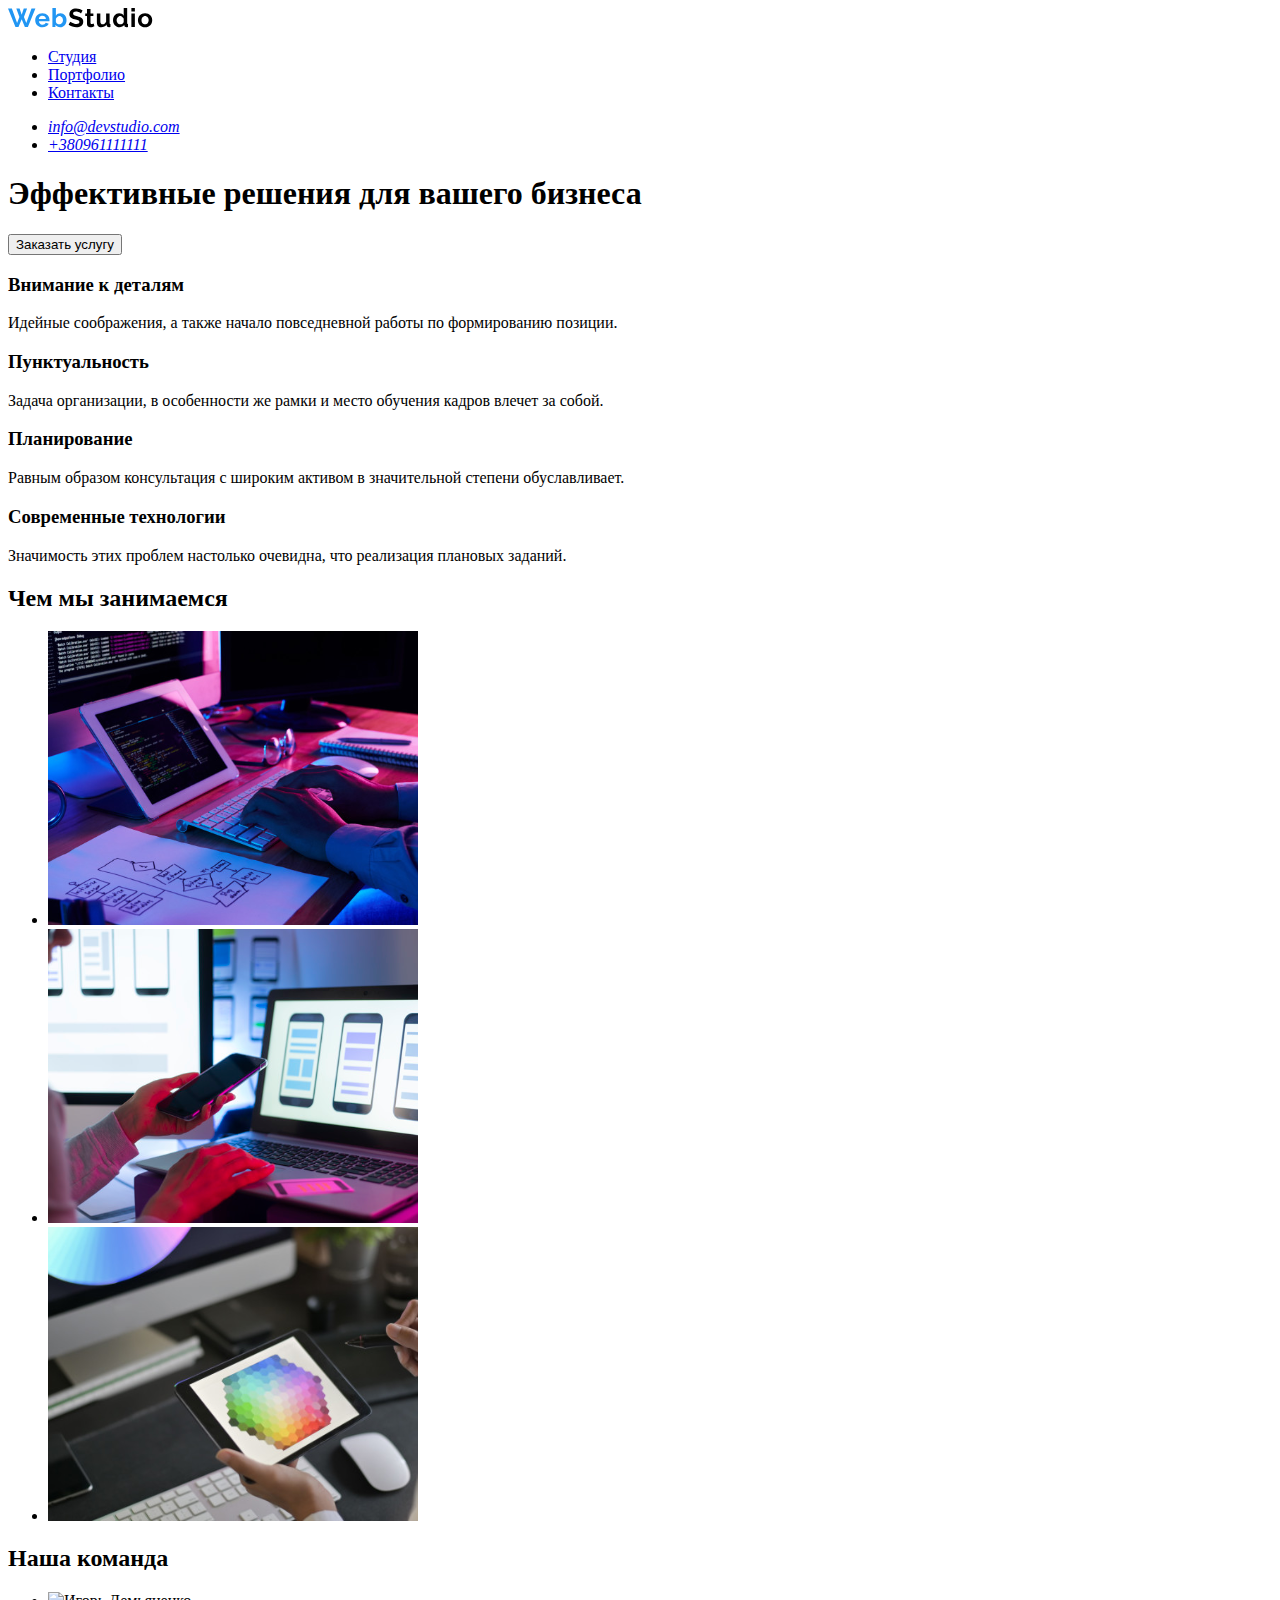
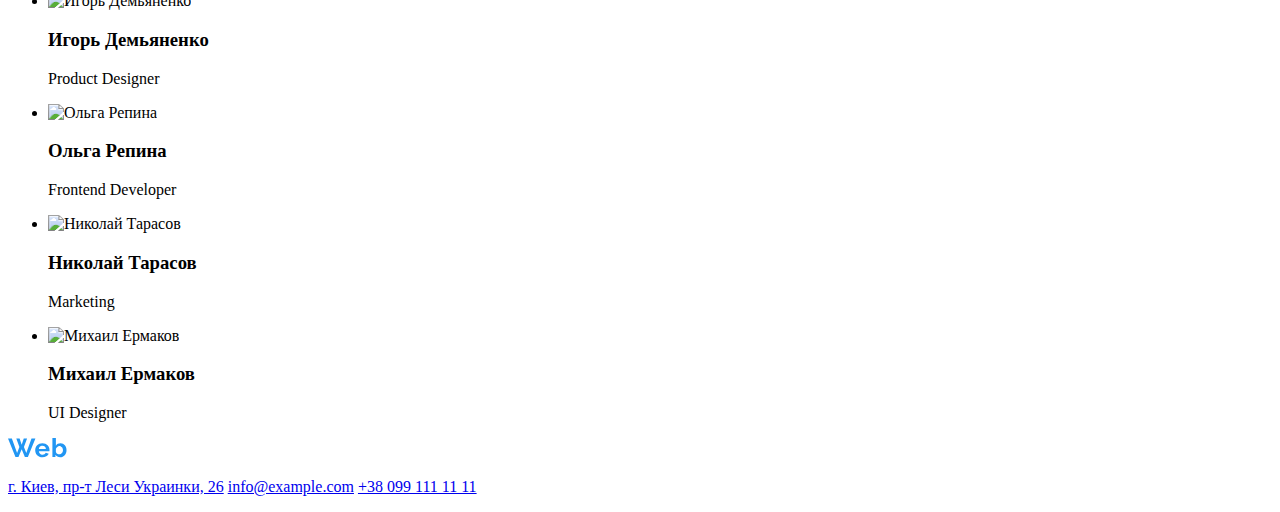
==== index.html @ 6a6f3b06 "start" ====
<!DOCTYPE html>
<html lang="ru">

<head>
    <meta charset="UTF-8">
    <meta name="viewport" content="width=device-width, initial-scale=1.0">
    <title>Homework2</title>
</head>

<body>
    <header>
        <a> <img src="./images/WebStudioLogo.svg" alt="logo"></a>
        <nav>
            <ul>
                <Li> <a href="#">Студия</a> </Li>
                <Li> <a href="./portfolio.html">Портфолио</a> </Li>
                <li> <a href="#">Контакты</a> </li>
            </ul>
            <address>
                <ul>
                    <Li> <a href="#"> info@devstudio.com </a></Li>
                    <Li> <a href="#"> +380961111111 </a></Li>
                </ul>
            </address>
        </nav>

    </header>
    <main>
        <section>
            <h1>Эффективные решения для вашего бизнеса</h1>
            <button>Заказать услугу</button>
        </section>
        <section>
            <!--<h2>Особенности</h2>-->
            <div>
                <h3>Внимание к деталям</h3>
                <p>Идейные соображения, а также начало повседневной работы по формированию позиции.</p>

                <h3>Пунктуальность</h3>
                <p>Задача организации, в особенности же рамки и место обучения кадров влечет за собой.</p>
                <h3>Планирование</h3>
                <p>Равным образом консультация с широким активом в значительной степени обуславливает.</p>

                <h3>Современные технологии</h3>
                <p>Значимость этих проблем настолько очевидна, что реализация плановых заданий.</p>

            </div>


        </section>
        <section>
            <h2>Чем мы занимаемся</h2>
            <ul>
                <li> <img src="./images/1.svg" alt="img1"></li>
                <li> <img src="./images/2.svg" alt="img2"></li>
                <li> <img src="./images/3.svg" alt="img3"></li>
            </ul>

        </section>
        <section>
            <h2>Наша команда</h2>
            <ul>
                <li>
                    <img src="./images/igor.svg" alt="Игорь Демьяненко">
                    <h3>Игорь Демьяненко</h3>
                    <p>Product Designer</p>
                </li>
                <li>
                    <img src="./images/olga.svg" alt="Ольга Репина">
                    <h3>Ольга Репина</h3>
                    <p>Frontend Developer</p>
                </li>
                <li>
                    <img src="./images/nikolay.svg" alt="Николай Тарасов">
                    <h3>Николай Тарасов</h3>
                    <p>Marketing</p>
                </li>
                <li>
                    <img src="./images/mihail.svg" alt="Михаил Ермаков">
                    <h3>Михаил Ермаков</h3>
                    <p>UI Designer</p>
                </li>
            </ul>

        </section>
    </main>
    <footer>
        <div>
            <img src="./images/WebStudioWhite.svg" alt="logo">
            <p>
            <a href="3">г. Киев, пр-т Леси Украинки, 26</a>
            <a href="3">info@example.com</a>
            <a href="3">+38 099 111 11 11</a>
            </p>
        </div>
    </footer>
</body>

</html>
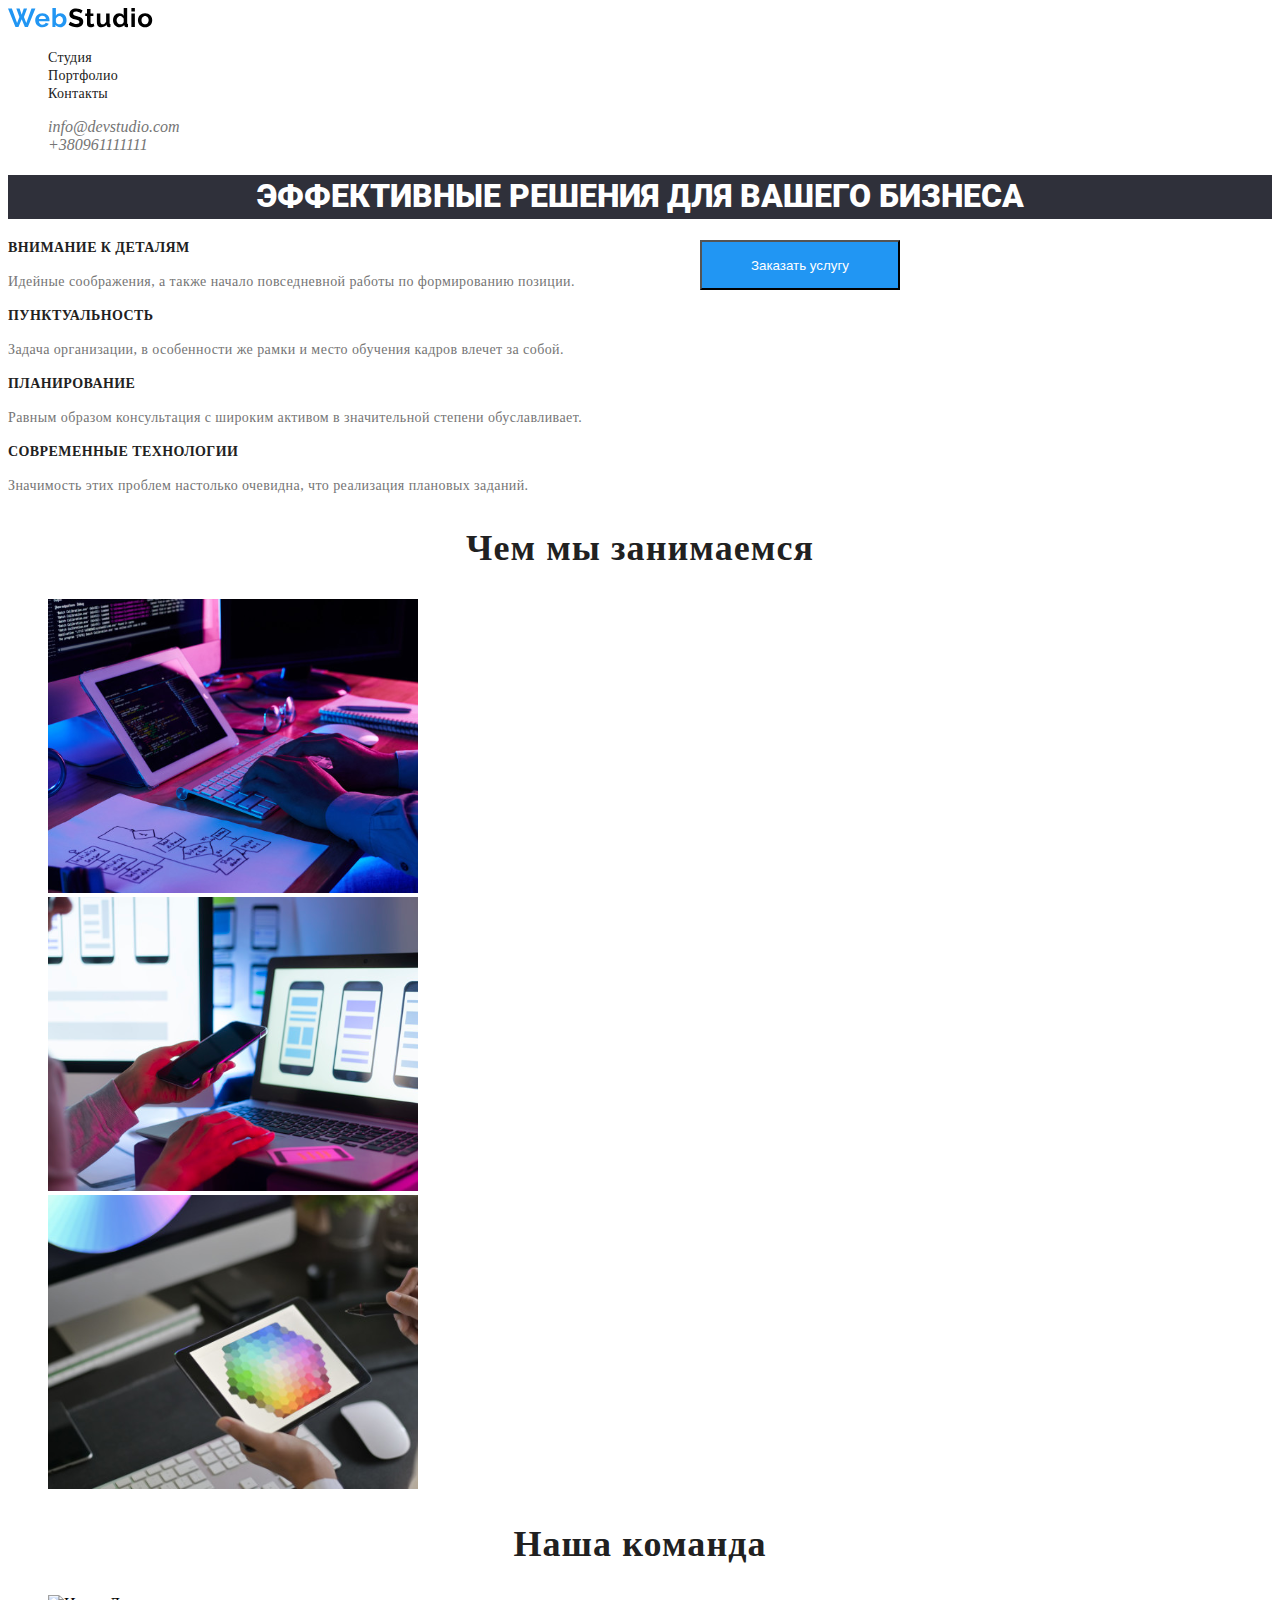
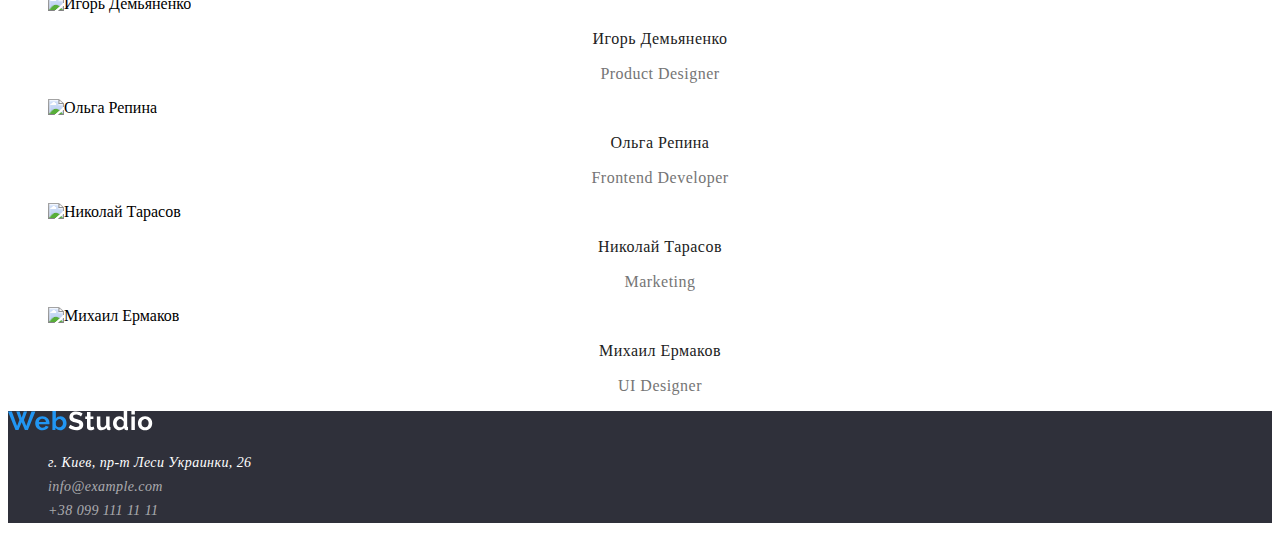
==== commit 3bdc28fc: "homework2-done" ====
--- a/index.html
+++ b/index.html
@@ -4,19 +4,23 @@
 <head>
     <meta charset="UTF-8">
     <meta name="viewport" content="width=device-width, initial-scale=1.0">
+    <link rel="preconnect" href="https://fonts.gstatic.com">
+    <link href="https://fonts.googleapis.com/css2?family=Roboto:wght@100;400;500;700;900&display=swap" rel="stylesheet">
+    <link rel="stylesheet" href="./css/styles.css">
+    
     <title>Homework2</title>
 </head>
 
 <body>
     <header>
         <a> <img src="./images/WebStudioLogo.svg" alt="logo"></a>
-        <nav>
+        <nav class=main-nav>
             <ul>
-                <Li> <a href="#">Студия</a> </Li>
-                <Li> <a href="./portfolio.html">Портфолио</a> </Li>
-                <li> <a href="#">Контакты</a> </li>
+                <Li> <a class=main-nav-link href="./index.html">студия</a> </Li>
+                <Li> <a class=main-nav-link href="./portfolio.html">портфолио</a> </Li>
+                <li> <a class=main-nav-link href="#">контакты</a> </li>
             </ul>
-            <address>
+            <address class=header-contacts>
                 <ul>
                     <Li> <a href="#"> info@devstudio.com </a></Li>
                     <Li> <a href="#"> +380961111111 </a></Li>
@@ -26,13 +30,14 @@
 
     </header>
     <main>
-        <section>
+        <!--hero-->
+        <section class=hero>
             <h1>Эффективные решения для вашего бизнеса</h1>
             <button>Заказать услугу</button>
         </section>
         <section>
             <!--<h2>Особенности</h2>-->
-            <div>
+            <div class=specialize>
                 <h3>Внимание к деталям</h3>
                 <p>Идейные соображения, а также начало повседневной работы по формированию позиции.</p>
 
@@ -57,7 +62,8 @@
             </ul>
 
         </section>
-        <section>
+        <!--Наша команда-->
+        <section class=team>
             <h2>Наша команда</h2>
             <ul>
                 <li>
@@ -87,11 +93,13 @@
     <footer>
         <div>
             <img src="./images/WebStudioWhite.svg" alt="logo">
-            <p>
-            <a href="3">г. Киев, пр-т Леси Украинки, 26</a>
-            <a href="3">info@example.com</a>
-            <a href="3">+38 099 111 11 11</a>
-            </p>
+            <address>
+                <ul>
+                    <li><a href="#">г. Киев, пр-т Леси Украинки, 26</a></li>
+                    <li><a class= footer-contacts href="#">info@example.com</a></li>
+                    <li><a class= footer-contacts href="#">+38 099 111 11 11</a></li>
+                </ul>       
+            </address>
         </div>
     </footer>
 </body>
--- a/css/styles.css
+++ b/css/styles.css
@@ -0,0 +1,140 @@
+.header-contacts a {
+  color: #757575;
+}
+
+.main-nav-link:visited {
+  color: #2196f3;
+}
+.main-nav-link {
+  text-transform: capitalize;
+  font-weight: 500;
+  font-size: 14px;
+  line-height: 1.14;
+  letter-spacing: 0.02em;
+  color: #212121;
+}
+
+.hero {
+  background-color: #2f303a;
+  color: #ffffff;
+}
+.hero button {
+  color: #ffffff;
+  background-color: #2196f3;
+}
+h1 {
+  font-family: 'Roboto', sans-serif;
+  text-align: center;
+  text-transform: uppercase;
+  color: white;
+  font-weight: 900;
+  font-size: 44 px;
+  line-height: 1.36;
+}
+button {
+  position: absolute;
+  width: 200px;
+  height: 50px;
+  left: 700px;
+}
+.specialize p {
+  font-size: 14px;
+  line-height: 1.7;
+  letter-spacing: 0.03em;
+  color: #757575;
+}
+.specialize h3 {
+  font-weight: bold;
+  font-size: 14px;
+  line-height: 1.14;
+  letter-spacing: 0.03em;
+  text-transform: uppercase;
+  color: #212121;
+}
+h2 {
+  font-weight: bold;
+  font-size: 36px;
+  line-height: 1.17;
+  text-align: center;
+  letter-spacing: 0.03em;
+  color: #212121;
+}
+.team h3 {
+  font-weight: 500;
+  font-size: 16px;
+  line-height: 1.19;
+  text-align: center;
+  letter-spacing: 0.03em;
+  color: #212121;
+}
+.team p {
+  font-weight: normal;
+  font-size: 16px;
+  line-height: 1.19;
+  text-align: center;
+  letter-spacing: 0.03em;
+  color: #757575;
+}
+
+/* Применится ко всем спискам на странице */
+ul {
+  list-style: none;
+}
+/* Применится ко всем ссылкам на странице */
+a {
+  text-decoration: none;
+}
+a:hover {
+  color: #2196f3;
+}
+
+footer {
+  background-color: #2f303a;
+}
+
+footer a {
+  font-weight: normal;
+  font-size: 14px;
+  line-height: 1.71;
+  letter-spacing: 0.03em;
+  color: #ffffff;
+}
+
+.footer-contacts {
+  font-weight: normal;
+  font-size: 14px;
+  line-height: 1.71;
+  letter-spacing: 0.03em;
+  color: rgba(255, 255, 255, 0.6);
+}
+
+.portfolio-projects p {
+  color: #757575;
+  font-size: 16 px;
+  line-height: 1.875;
+  font-weight: normal;
+}
+
+.portfolio-projects h3 {
+  color: black;
+  font-weight: bold;
+  font-size: 18px;
+  line-height: 36px;
+}
+
+.portfolio-projects-filter a:hover {
+  background-color: #2196f3;
+  color: white;
+}
+.portfolio-projects a {
+  text-transform: capitalize;
+}
+.portfolio-projects p {
+  text-transform: capitalize;
+}
+.portfolio-projects-filter a {
+  font-weight: 500;
+  font-size: 16px;
+  line-height: 26px;
+  color: #212121;
+}
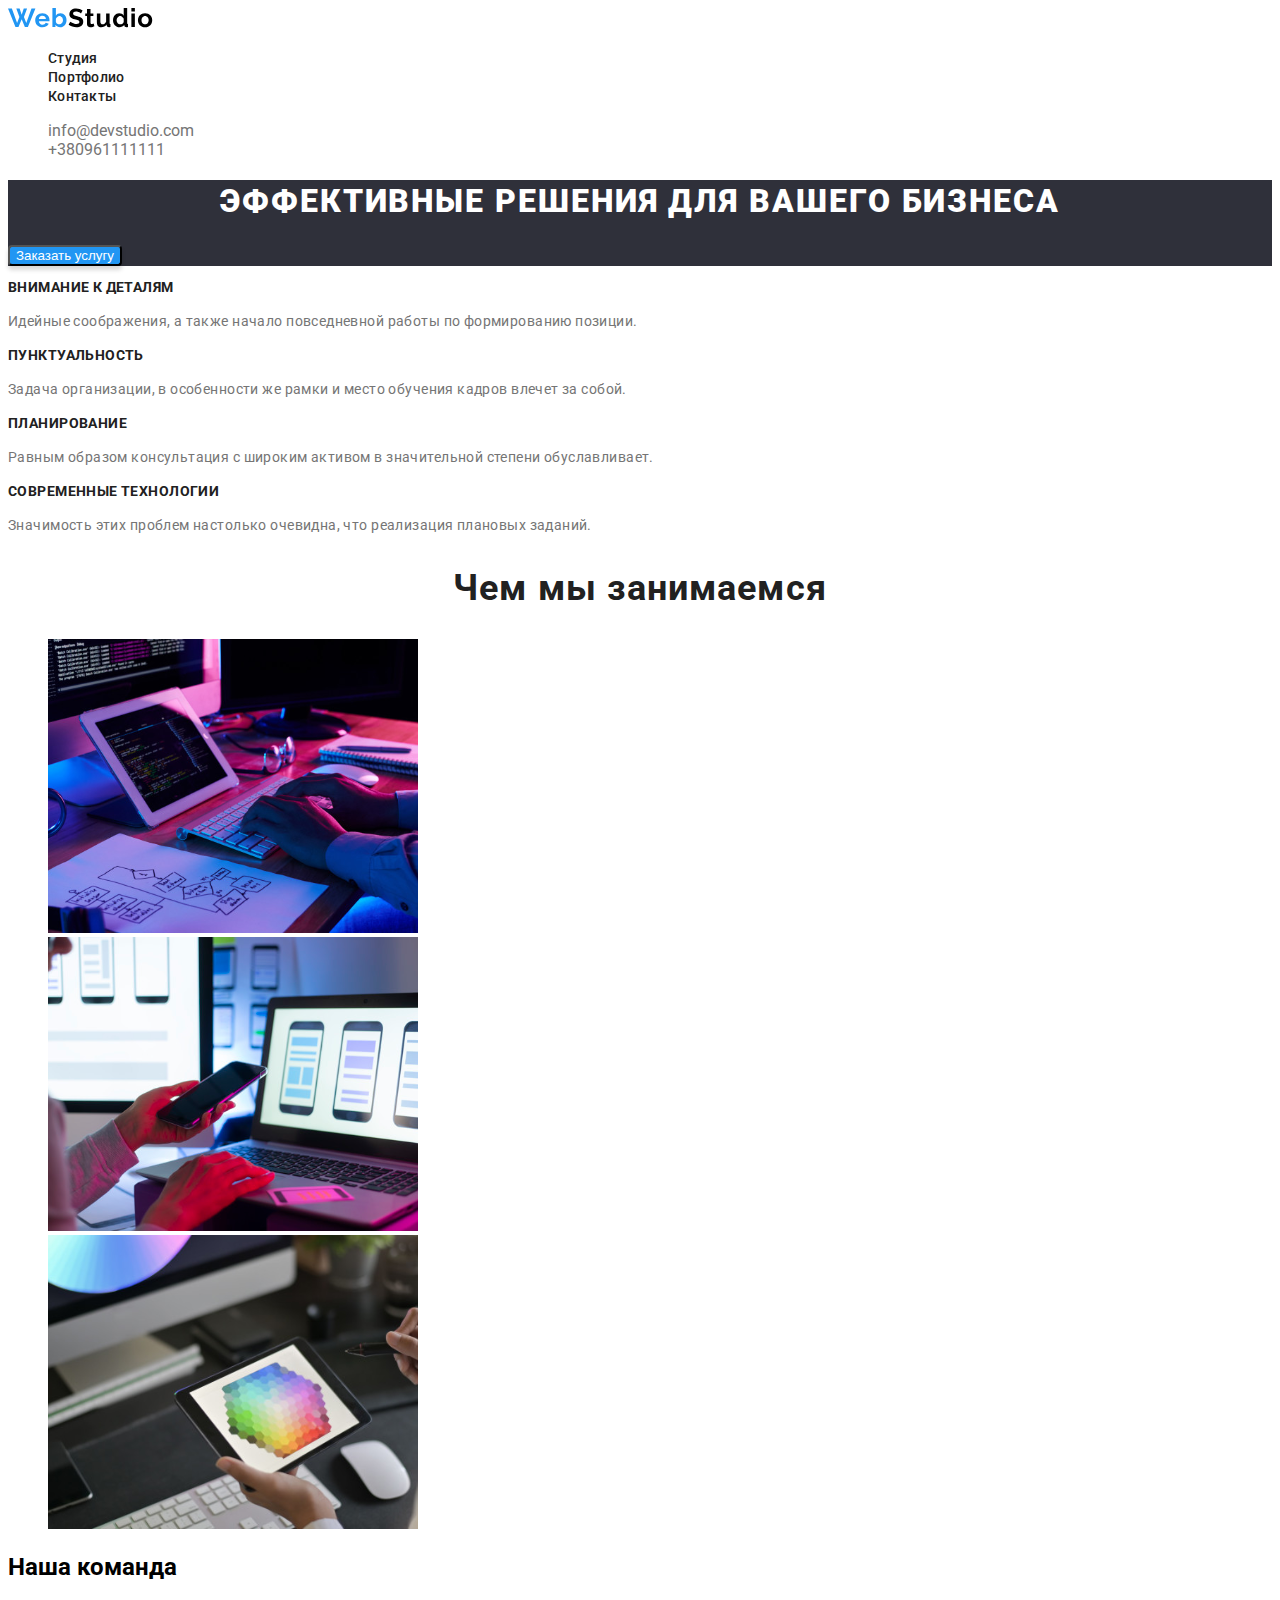
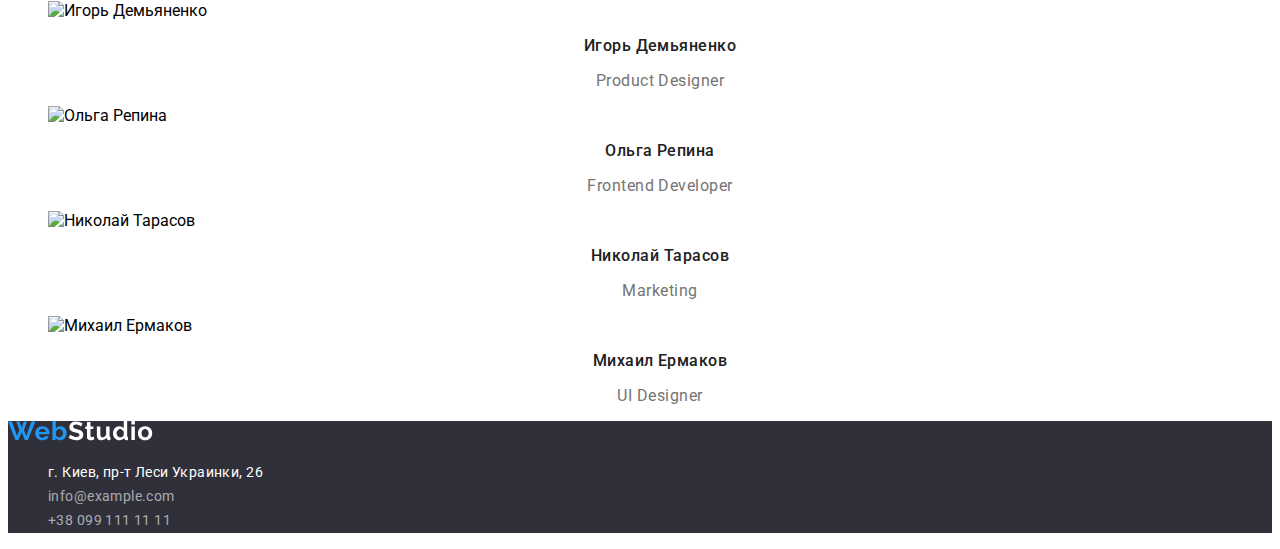
==== commit 9b3f7424: "homework2-fixed" ====
--- a/index.html
+++ b/index.html
@@ -37,7 +37,7 @@
         </section>
         <section>
             <!--<h2>Особенности</h2>-->
-            <div class=specialize>
+            <div class=features>
                 <h3>Внимание к деталям</h3>
                 <p>Идейные соображения, а также начало повседневной работы по формированию позиции.</p>
 
@@ -53,7 +53,7 @@
 
 
         </section>
-        <section>
+        <section class=specialization> 
             <h2>Чем мы занимаемся</h2>
             <ul>
                 <li> <img src="./images/1.svg" alt="img1"></li>
--- a/css/styles.css
+++ b/css/styles.css
@@ -1,4 +1,8 @@
+body {
+  font-family: roboto;
+}
 .header-contacts a {
+  font-style: normal;
   color: #757575;
 }
 
@@ -21,29 +25,34 @@
 .hero button {
   color: #ffffff;
   background-color: #2196f3;
+  box-shadow: 0px 4px 4px rgba(0, 0, 0, 0.15);
+  border-radius: 4px;
 }
 h1 {
-  font-family: 'Roboto', sans-serif;
+  font-family: Roboto;
+  font-style: normal;
   text-align: center;
   text-transform: uppercase;
   color: white;
   font-weight: 900;
   font-size: 44 px;
   line-height: 1.36;
+  letter-spacing: 0.06em;
 }
-button {
-  position: absolute;
-  width: 200px;
-  height: 50px;
-  left: 700px;
-}
-.specialize p {
+
+.features p {
+  font-family: Roboto;
+  font-style: normal;
+  font-weight: normal;
   font-size: 14px;
   line-height: 1.7;
   letter-spacing: 0.03em;
   color: #757575;
 }
-.specialize h3 {
+
+.features h3 {
+  font-family: Roboto;
+  font-style: normal;
   font-weight: bold;
   font-size: 14px;
   line-height: 1.14;
@@ -51,7 +60,10 @@
   text-transform: uppercase;
   color: #212121;
 }
-h2 {
+
+.specialization h2 {
+  font-family: Roboto;
+  font-style: normal;
   font-weight: bold;
   font-size: 36px;
   line-height: 1.17;
@@ -59,7 +71,10 @@
   letter-spacing: 0.03em;
   color: #212121;
 }
+
 .team h3 {
+  font-family: Roboto;
+  font-style: normal;
   font-weight: 500;
   font-size: 16px;
   line-height: 1.19;
@@ -67,7 +82,10 @@
   letter-spacing: 0.03em;
   color: #212121;
 }
+
 .team p {
+  font-family: Roboto;
+  font-style: normal;
   font-weight: normal;
   font-size: 16px;
   line-height: 1.19;
@@ -83,6 +101,7 @@
 /* Применится ко всем ссылкам на странице */
 a {
   text-decoration: none;
+  font-style: normal;
 }
 a:hover {
   color: #2196f3;
@@ -93,6 +112,8 @@
 }
 
 footer a {
+  font-family: Roboto;
+  font-style: normal;
   font-weight: normal;
   font-size: 14px;
   line-height: 1.71;
@@ -101,12 +122,9 @@
 }
 
 .footer-contacts {
-  font-weight: normal;
-  font-size: 14px;
-  line-height: 1.71;
-  letter-spacing: 0.03em;
   color: rgba(255, 255, 255, 0.6);
 }
+/*portfolio-style*/
 
 .portfolio-projects p {
   color: #757575;
@@ -122,17 +140,18 @@
   line-height: 36px;
 }
 
-.portfolio-projects-filter a:hover {
+.portfolio-projects-filter button:hover {
   background-color: #2196f3;
   color: white;
 }
-.portfolio-projects a {
-  text-transform: capitalize;
-}
+.portfolio-projects button,
 .portfolio-projects p {
   text-transform: capitalize;
 }
-.portfolio-projects-filter a {
+
+.portfolio-projects-filter button {
+  background: #f5f4fa;
+  border-radius: 4px;
   font-weight: 500;
   font-size: 16px;
   line-height: 26px;
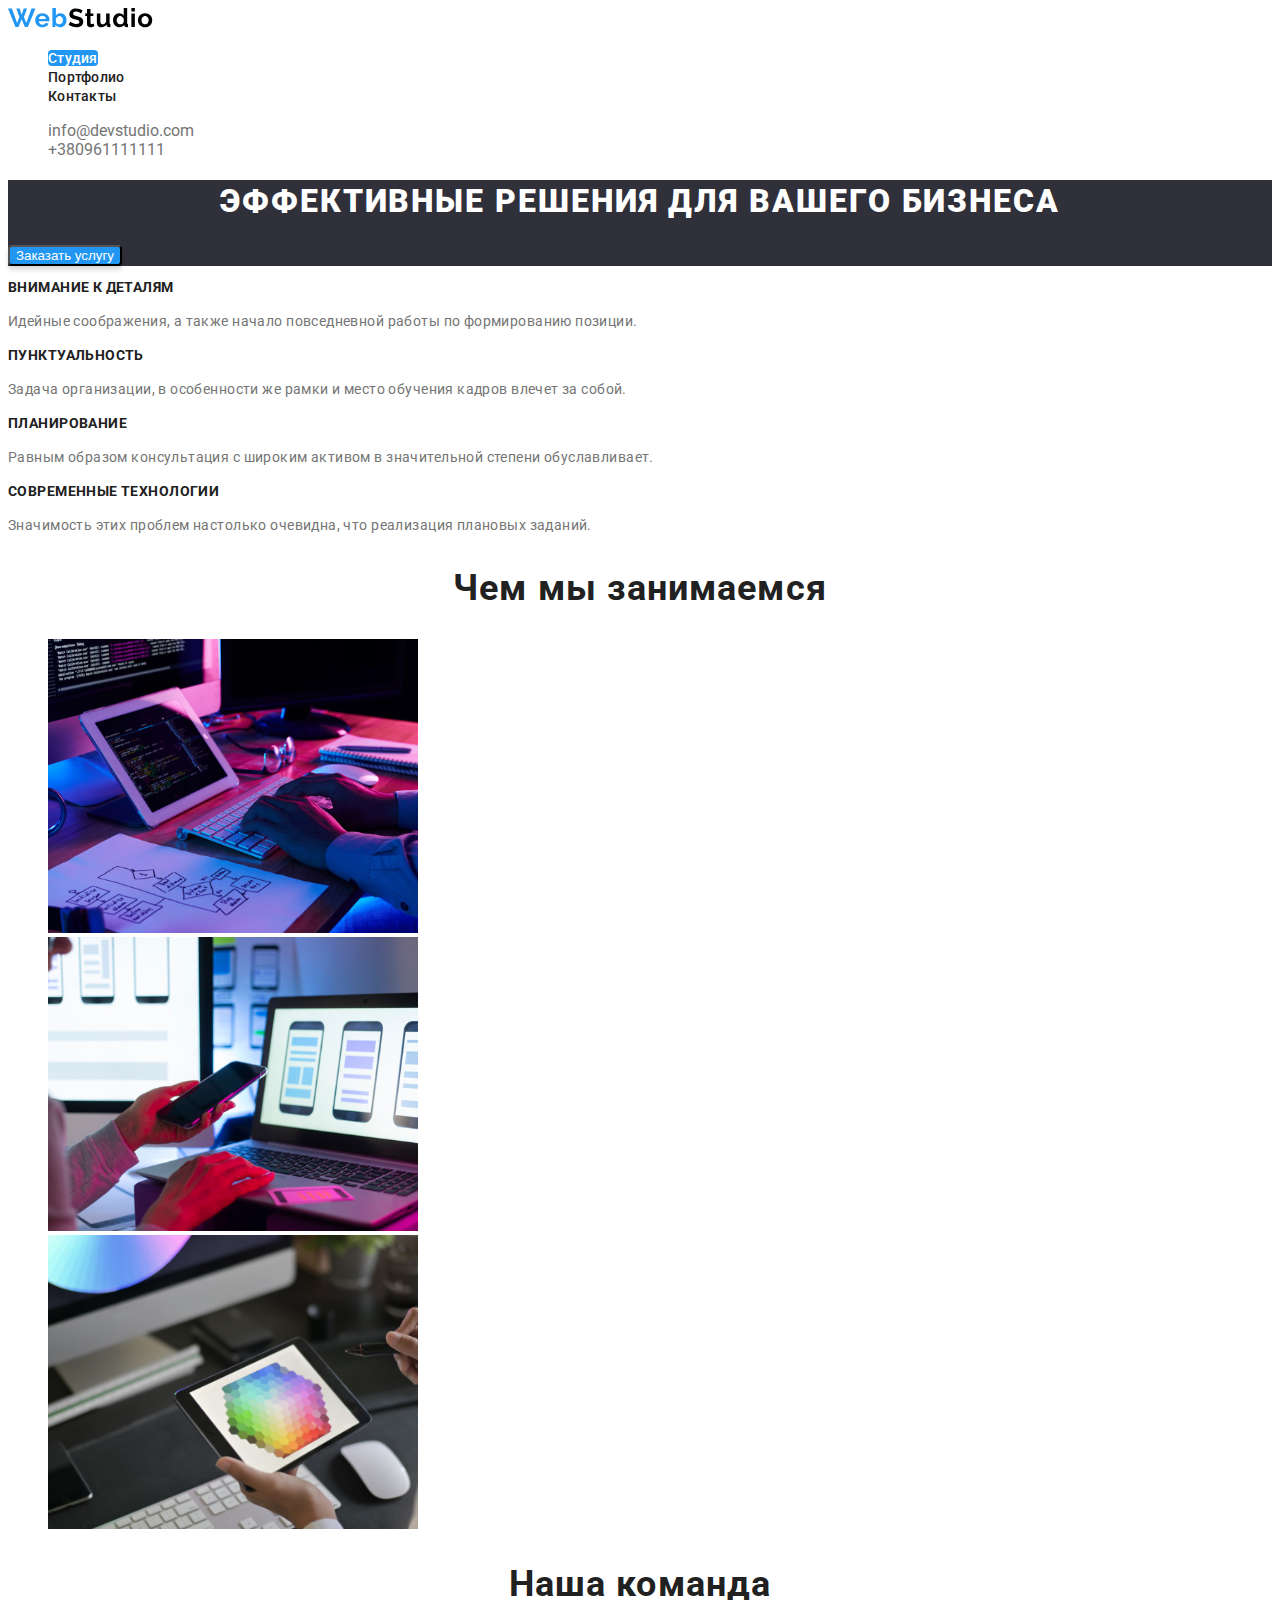
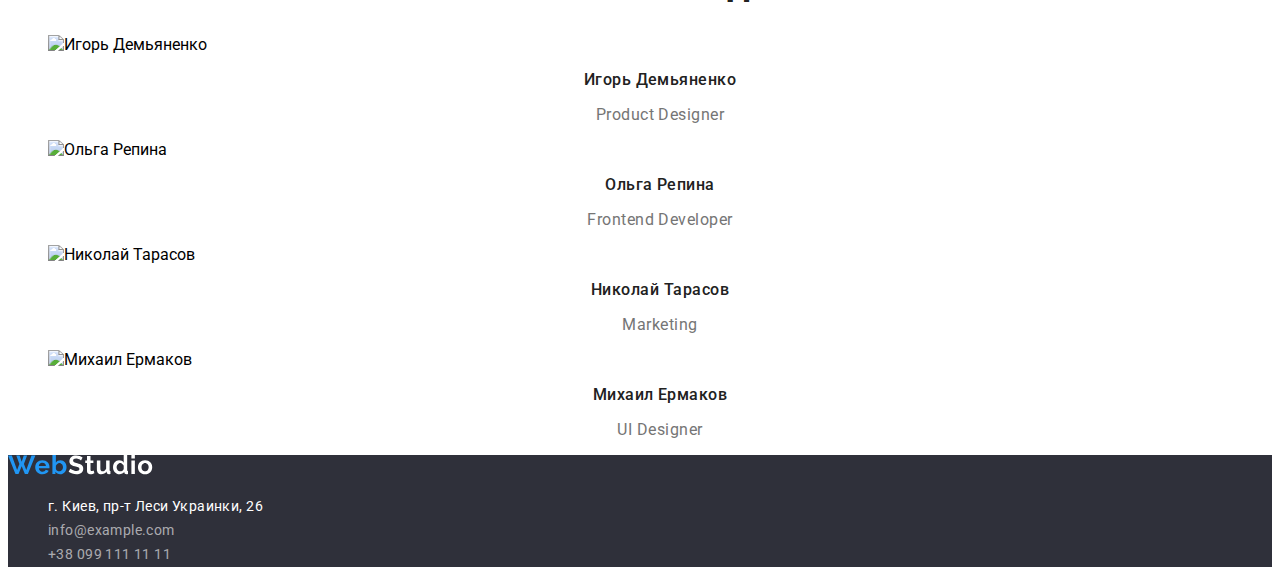
==== commit fe983ae4: "homework2-alternative" ====
--- a/index.html
+++ b/index.html
@@ -14,13 +14,13 @@
 <body>
     <header>
         <a> <img src="./images/WebStudioLogo.svg" alt="logo"></a>
-        <nav class=main-nav>
+        <nav class="main-nav">
             <ul>
-                <Li> <a class=main-nav-link href="./index.html">студия</a> </Li>
-                <Li> <a class=main-nav-link href="./portfolio.html">портфолио</a> </Li>
-                <li> <a class=main-nav-link href="#">контакты</a> </li>
+                <Li> <a class="main-nav-link current" href="./index.html">студия</a> </Li>
+                <Li> <a class="main-nav-link" href="./portfolio.html">портфолио</a> </Li>
+                <li> <a class="main-nav-link" href="#">контакты</a> </li>
             </ul>
-            <address class=header-contacts>
+            <address class="header-contacts">
                 <ul>
                     <Li> <a href="#"> info@devstudio.com </a></Li>
                     <Li> <a href="#"> +380961111111 </a></Li>
@@ -31,13 +31,13 @@
     </header>
     <main>
         <!--hero-->
-        <section class=hero>
+        <section class="hero">
             <h1>Эффективные решения для вашего бизнеса</h1>
             <button>Заказать услугу</button>
         </section>
         <section>
             <!--<h2>Особенности</h2>-->
-            <div class=features>
+            <div class="features">
                 <h3>Внимание к деталям</h3>
                 <p>Идейные соображения, а также начало повседневной работы по формированию позиции.</p>
 
@@ -53,7 +53,7 @@
 
 
         </section>
-        <section class=specialization> 
+        <section class="specialization"> 
             <h2>Чем мы занимаемся</h2>
             <ul>
                 <li> <img src="./images/1.svg" alt="img1"></li>
@@ -63,7 +63,7 @@
 
         </section>
         <!--Наша команда-->
-        <section class=team>
+        <section class="team">
             <h2>Наша команда</h2>
             <ul>
                 <li>
@@ -96,8 +96,8 @@
             <address>
                 <ul>
                     <li><a href="#">г. Киев, пр-т Леси Украинки, 26</a></li>
-                    <li><a class= footer-contacts href="#">info@example.com</a></li>
-                    <li><a class= footer-contacts href="#">+38 099 111 11 11</a></li>
+                    <li><a class= "footer-contacts" href="#">info@example.com</a></li>
+                    <li><a class= "footer-contacts" href="#">+38 099 111 11 11</a></li>
                 </ul>       
             </address>
         </div>
--- a/css/styles.css
+++ b/css/styles.css
@@ -1,6 +1,7 @@
 body {
   font-family: roboto;
 }
+
 .header-contacts a {
   font-style: normal;
   color: #757575;
@@ -9,6 +10,7 @@
 .main-nav-link:visited {
   color: #2196f3;
 }
+
 .main-nav-link {
   text-transform: capitalize;
   font-weight: 500;
@@ -16,6 +18,11 @@
   line-height: 1.14;
   letter-spacing: 0.02em;
   color: #212121;
+}
+.main-nav-link.current {
+  background: #2196f3;
+  border-radius: 4px;
+  color: #ffffff;
 }
 
 .hero {
@@ -28,7 +35,7 @@
   box-shadow: 0px 4px 4px rgba(0, 0, 0, 0.15);
   border-radius: 4px;
 }
-h1 {
+.hero h1 {
   font-family: Roboto;
   font-style: normal;
   text-align: center;
@@ -61,7 +68,8 @@
   color: #212121;
 }
 
-.specialization h2 {
+.specialization h2,
+.team h2 {
   font-family: Roboto;
   font-style: normal;
   font-weight: bold;
@@ -103,7 +111,8 @@
   text-decoration: none;
   font-style: normal;
 }
-a:hover {
+a:hover,
+a:focus {
   color: #2196f3;
 }
 
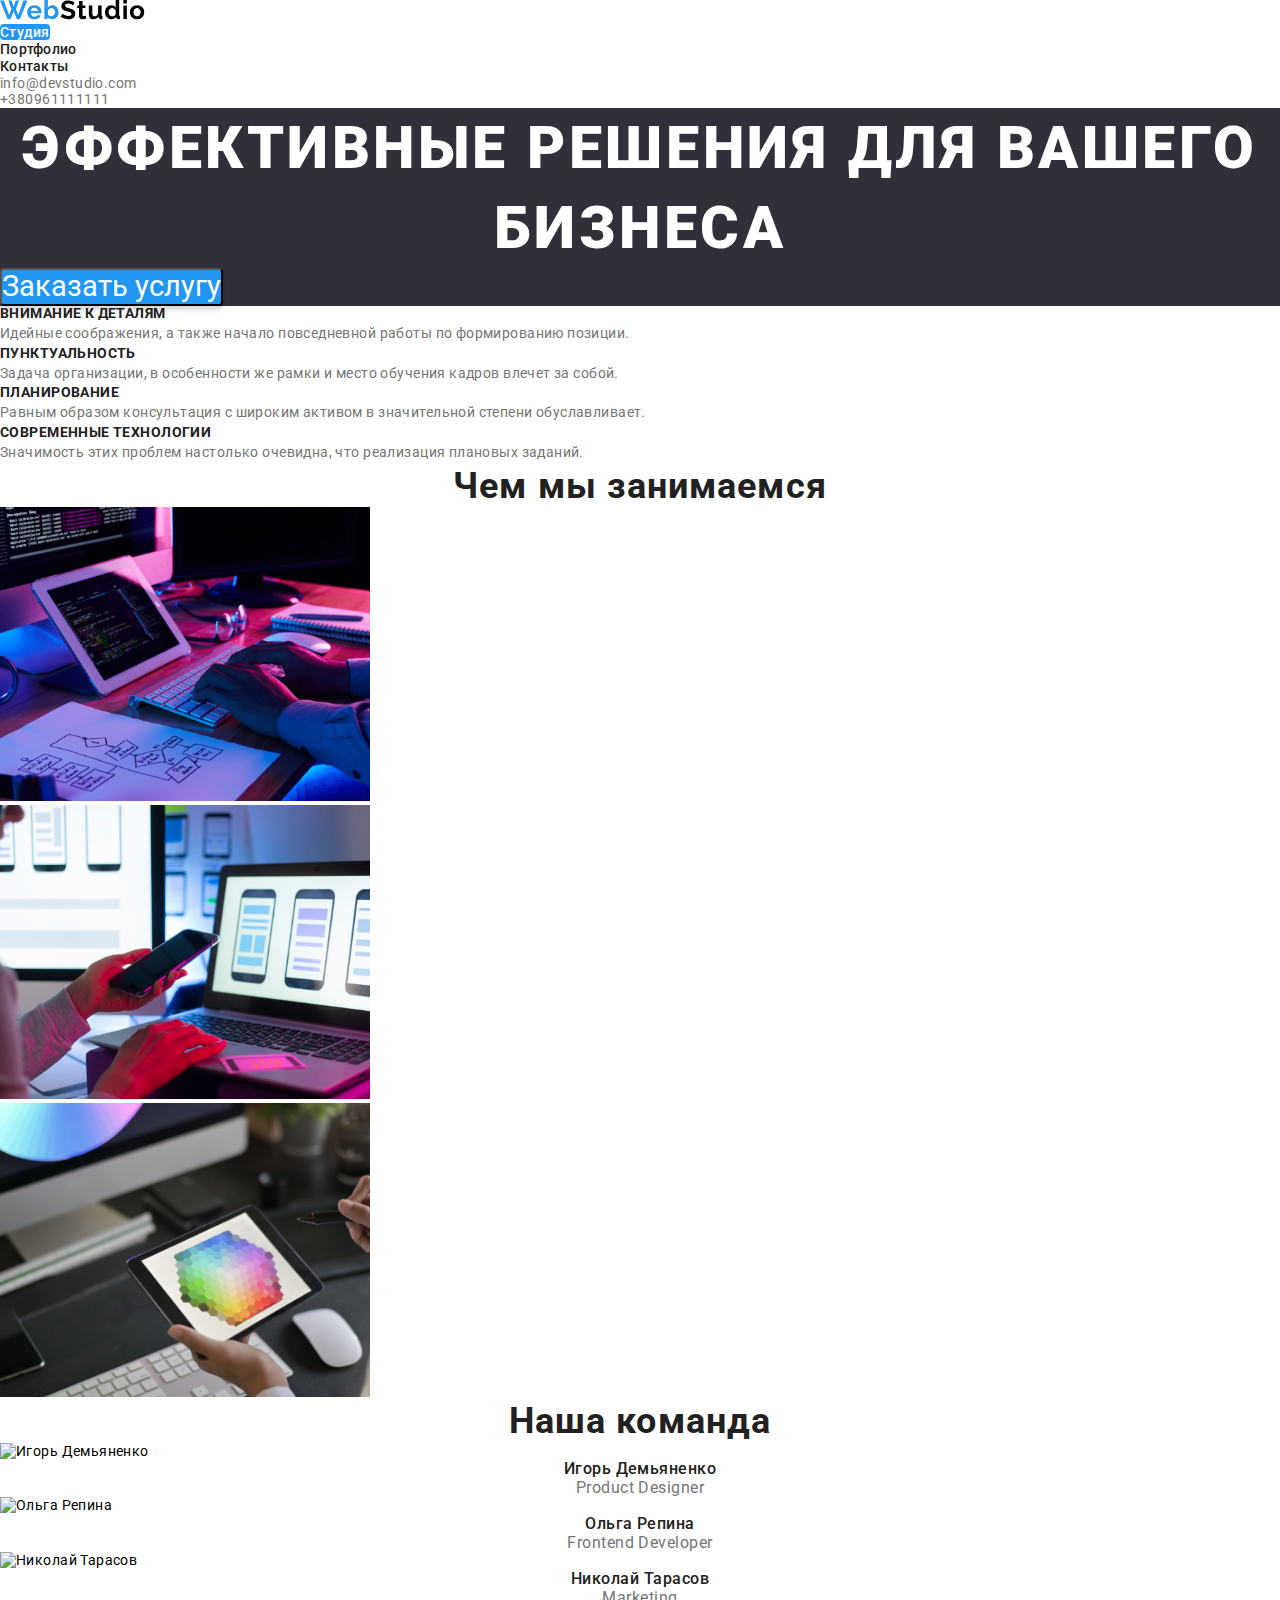
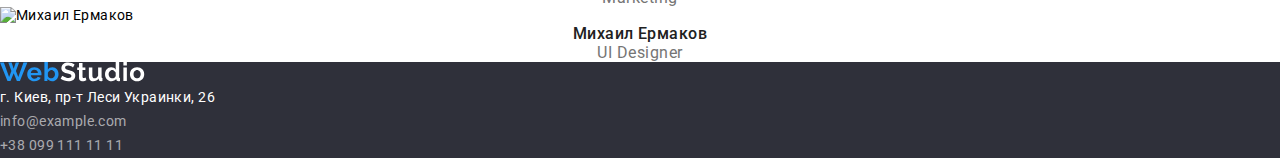
==== commit d5917a29: "more-changes" ====
--- a/index.html
+++ b/index.html
@@ -6,6 +6,7 @@
     <meta name="viewport" content="width=device-width, initial-scale=1.0">
     <link rel="preconnect" href="https://fonts.gstatic.com">
     <link href="https://fonts.googleapis.com/css2?family=Roboto:wght@100;400;500;700;900&display=swap" rel="stylesheet">
+    <link rel="stylesheet" href="https://cdnjs.cloudflare.com/ajax/libs/modern-normalize/1.0.0/modern-normalize.min.css">
     <link rel="stylesheet" href="./css/styles.css">
     
     <title>Homework2</title>
@@ -32,7 +33,7 @@
     <main>
         <!--hero-->
         <section class="hero">
-            <h1>Эффективные решения для вашего бизнеса</h1>
+            <h1>эффективные решения для вашего бизнеса</h1>
             <button>Заказать услугу</button>
         </section>
         <section>
--- a/css/styles.css
+++ b/css/styles.css
@@ -1,5 +1,27 @@
+/* Применится ко всем спискам на странице */
+ul {
+  list-style: none;
+}
+/* Применится ко всем ссылкам на странице */
+
+a {
+  text-decoration: none;
+  font-style: normal;
+}
+
+* {
+  margin: 0;
+  padding: 0;
+}
+
+/*index*/
+
 body {
-  font-family: roboto;
+  font-family: roboto, sans-serif;
+  font-weight: 400;
+  font-size: 14px;
+  line-height: 1.2;
+  letter-spacing: 0.03em;
 }
 
 .header-contacts a {
@@ -19,6 +41,7 @@
   letter-spacing: 0.02em;
   color: #212121;
 }
+
 .main-nav-link.current {
   background: #2196f3;
   border-radius: 4px;
@@ -28,6 +51,7 @@
 .hero {
   background-color: #2f303a;
   color: #ffffff;
+  font-size: 2.1em;
 }
 .hero button {
   color: #ffffff;
@@ -35,6 +59,7 @@
   box-shadow: 0px 4px 4px rgba(0, 0, 0, 0.15);
   border-radius: 4px;
 }
+
 .hero h1 {
   font-family: Roboto;
   font-style: normal;
@@ -102,15 +127,6 @@
   color: #757575;
 }
 
-/* Применится ко всем спискам на странице */
-ul {
-  list-style: none;
-}
-/* Применится ко всем ссылкам на странице */
-a {
-  text-decoration: none;
-  font-style: normal;
-}
 a:hover,
 a:focus {
   color: #2196f3;
@@ -133,6 +149,7 @@
 .footer-contacts {
   color: rgba(255, 255, 255, 0.6);
 }
+
 /*portfolio-style*/
 
 .portfolio-projects p {
@@ -146,13 +163,14 @@
   color: black;
   font-weight: bold;
   font-size: 18px;
-  line-height: 36px;
+  line-height: 2;
 }
 
 .portfolio-projects-filter button:hover {
   background-color: #2196f3;
   color: white;
 }
+
 .portfolio-projects button,
 .portfolio-projects p {
   text-transform: capitalize;
@@ -163,6 +181,6 @@
   border-radius: 4px;
   font-weight: 500;
   font-size: 16px;
-  line-height: 26px;
+  line-height: 1.6;
   color: #212121;
 }
